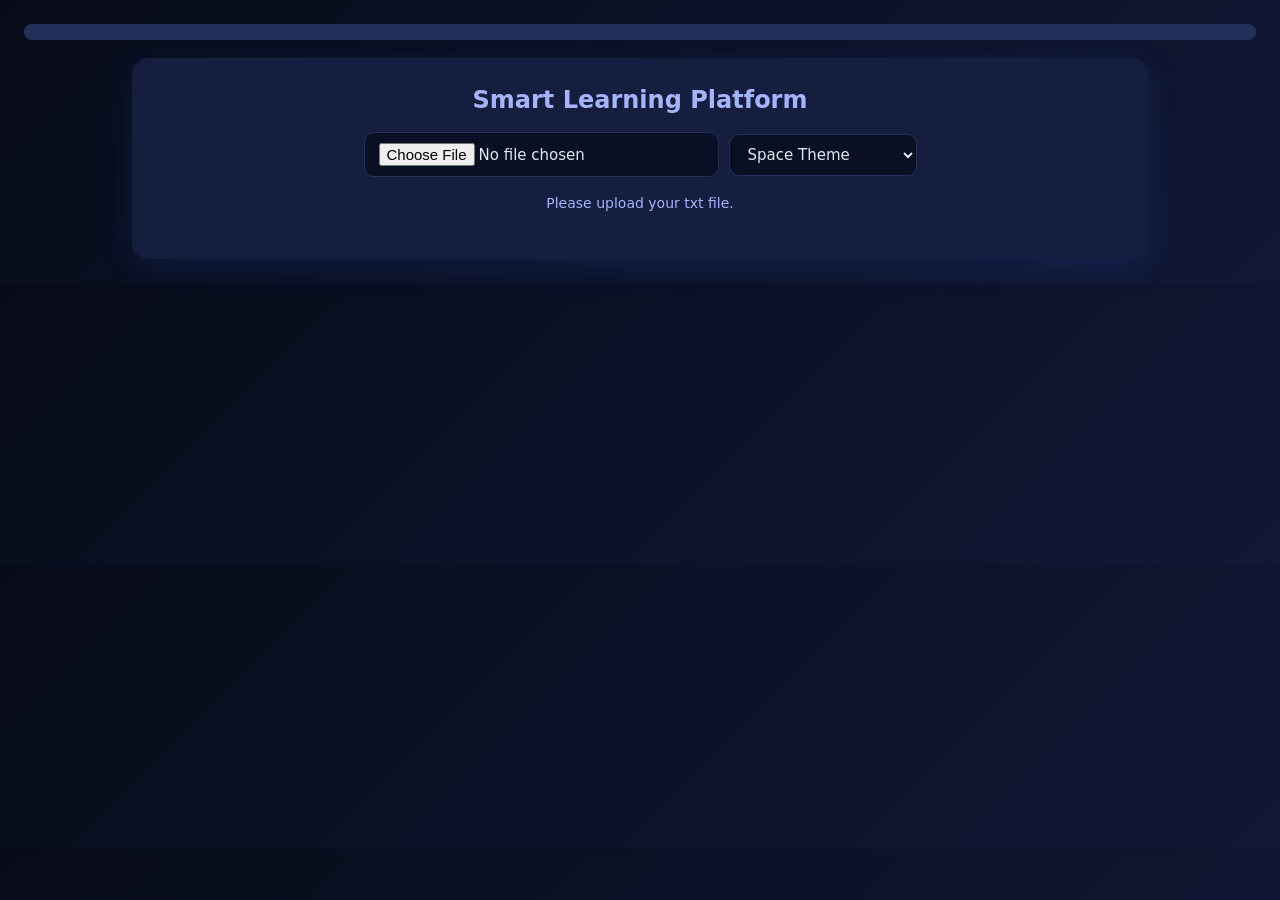
==== learn.uzay.info/index.html @ 09b16815 "Add files via upload" ====
<!DOCTYPE html>
<html lang="en">
<head>
<meta charset="UTF-8">
<meta name="viewport" content="width=device-width, initial-scale=1.0">
<title>Smart Learning Platform</title>
<link rel="shortcut icon" href="learn.ico">
<link rel="stylesheet" href="style.css">
</head>
<body>

<div class="progress-bar-container"><div class="progress-bar" id="progressBar"></div></div>

<div class="container">
    <h1>Smart Learning Platform</h1>
    
    <div class="controls">
        <label class="small" id="fileLabel">
            <input id="file" type="file" accept=".txt">
        </label>
		
		<select id="themeSel">
			<option value="light">Light Theme</option>
			<option value="dark">Dark Theme</option>
			<option value="space" selected>Space Theme</option>
			<option value="submarine">Submarine Theme</option>
			<option value="ice">Ice Theme</option>
			<option value="ocean">Ocean Theme</option>
			<option value="nature">Nature Theme</option>
			<option value="carrot">Carrot Theme</option>
			<option value="cotton">Cotton Theme</option>
		</select>

        <select id="period" style="display:none">
            <option value="12">12 Words / Set</option>
            <option value="6">6 Words / Set</option>
            <option value="24">24 Words / Set</option>
        </select>
        
        <select id="lang" style="display:none">
            <option value="none">Silent Mode</option>
            <option value="en" selected>English</option>
            <option value="tr">Türkçe</option>
            <option value="de">Deutsch</option>
            <option value="fr">Français</option>
            <option value="es">Español</option>
            <option value="it">Italiano</option>
            <option value="ru">Русский</option>
            <option value="ja">日本語</option>
            <option value="ko">한국어</option>
            <option value="zh">中文</option>
            <option value="ar">العربية</option>
            <option value="pt">Português</option>
            <option value="nl">Nederlands</option>
            <option value="sv">Svenska</option>
            <option value="pl">Polski</option>
            <option value="hi">हिन्दी</option>
            <option value="id">Bahasa Indonesia</option>
            <option value="cs">Čeština</option>
            <option value="el">Ελληνικά</option>
            <option value="he">עברית</option>
            <option value="th">ไทย</option>
            <option value="vi">Tiếng Việt</option>
        </select>
        
        <div id="switchBox" style="display:none">
            <label class="switch">
                <input type="checkbox" id="flashcardSwitch" checked>
                <span class="slider"></span><span class="label">Study Flashcard</span>
            </label>
            <label class="switch">
                <input type="checkbox" id="speechSwitch" checked>
                <span class="slider"></span>
                <span class="label">Word Reading 
                    <span id="wifiIcon" style="display:none; margin-left:4px;" title="Offline">
                        <svg width="16" height="16" viewBox="0 0 24 24" fill="none" stroke="currentColor" stroke-width="2" stroke-linecap="round" stroke-linejoin="round" style="vertical-align: text-bottom; color: var(--error-border);"><line x1="2" y1="2" x2="22" y2="22"></line><path d="M16.72 11.06A10.94 10.94 0 0 1 19 12.55"></path><path d="M5 12.55a10.94 10.94 0 0 1 5.17-2.39"></path><path d="M10.71 5.05A16 16 0 0 1 22.58 9"></path><path d="M1.42 9a15.91 15.91 0 0 1 4.7-2.88"></path><path d="M8.53 16.11a6 6 0 0 1 6.95 0"></path><line x1="12" y1="20" x2="12.01" y2="20"></line></svg>
                    </span>
                </span>
            </label>
            <label class="switch">
                <input type="checkbox" id="musicSwitch" checked>
                <span class="slider"></span><span class="label">Correct Sound</span>
            </label>
        </div>
        
        <button id="start" style="display:none">Start</button>
        <button id="reset" style="display:none">Reset</button>
    </div>
    
    <div class="progress" id="progress"></div>
    
    <div id="flashcardArea" class="card fc-area" style="display:none">
        <div class="fc-box" id="fcBox">
            <div class="fc-word" id="fcWord">Word</div>
            <div class="fc-instruction" id="fcInstruction">Click to see definition and examples</div>
            <div class="fc-details" id="fcDetails">
                <div class="fc-def" id="fcDef">Definition</div>
                <ul class="fc-examples" id="fcExamples"></ul>
            </div>
        </div>
        <button id="fcNextBtn" class="primary-btn" style="display:none; margin-top:15px; width:100%; max-width: 300px; padding:12px;">I Learned It, Next</button>
    </div>

    <div id="quiz" style="display:none">
        <div class="card">
            <div class="definition" id="definition"></div>
            <div class="options" id="options"></div>
            <div class="field" id="writeArea" style="display:none">
                <input id="typed" class="input-typed" placeholder="Please type your answer here." autocomplete="off">
                <button id="checkTyped">Check</button>
            </div>
            <div style="text-align:center">
                <button id="hintBtn">Hint</button>
                <button id="dontKnowBtn">I Don't Know</button>
                <button id="continueBtn">I Learned It</button>
                <button id="correctBtn">My Answer Was Already Correct</button>
            </div>
            <div class="footer">
                <div class="note" id="result"></div>
                <div class="progress" id="counter"></div>
            </div>
        </div>
    </div>
</div>

<audio id="correctSound" src="correctSound.mp3"></audio>
<audio id="finishBatchSound" src="finishBatchSound.mp3"></audio>
<audio id="finishAllSound" src="finishAllSound.mp3"></audio>

<script src="script.js"></script>
</body>
</html>
---- learn.uzay.info/style.css ----
:root {
    --bg-grad: linear-gradient(135deg, #070b19, #101836);
    --card-bg: #151e3f;
    --card-border: #23305c;
    --text-main: #e2e8f0;
    --text-sec: #a5b4fc;
    --primary: #6366f1;
    --primary-hover: #818cf8;
    --success: #dcfce7;
    --success-border: #86efac;
    --error: #fee2e2;
    --error-border: #f87171;
    --input-bg: #0b0f24;
    --example-bg: #1e2954;
    --hover-bg: #1e2954;
    font-family: "Poppins", system-ui, -apple-system, Segoe UI, Roboto, "Helvetica Neue", Arial, sans-serif;
}

[data-theme="light"] {
    --bg-grad: linear-gradient(135deg, #dbeafe, #eff6ff);
    --card-bg: #ffffff;
    --card-border: #c7d2fe;
    --text-main: #0f172a;
    --text-sec: #1e3a8a;
    --primary: #3b82f6;
    --primary-hover: #2563eb;
    --input-bg: #ffffff;
    --example-bg: #f1f5f9;
    --hover-bg: #e0e7ff;
}

[data-theme="dark"] {
    --bg-grad: linear-gradient(135deg, #0f172a, #1e293b);
    --card-bg: #1e293b;
    --card-border: #334155;
    --text-main: #f8fafc;
    --text-sec: #93c5fd;
    --primary: #3b82f6;
    --primary-hover: #60a5fa;
    --input-bg: #0f172a;
    --example-bg: #334155;
    --hover-bg: #334155;
}

[data-theme="space"] {
    --bg-grad: linear-gradient(135deg, #070b19, #101836);
    --card-bg: #151e3f;
    --card-border: #23305c;
    --text-main: #e2e8f0;
    --text-sec: #a5b4fc;
    --primary: #6366f1;
    --primary-hover: #818cf8;
    --input-bg: #0b0f24;
    --example-bg: #1e2954;
    --hover-bg: #1e2954;
}

[data-theme="submarine"] {
    --bg-grad: linear-gradient(135deg, #0f172a, #083344);
    --card-bg: #164e63;
    --card-border: #0ea5e9;
    --text-main: #f0fdfa;
    --text-sec: #4ade80;
    --primary: #f97316;
    --primary-hover: #ea580c;
    --input-bg: #082f49;
    --example-bg: #155e75;
    --hover-bg: #115e59;
    --success: #f97316;
    --success-border: #16a34a;
}

[data-theme="ice"] {
    --bg-grad: linear-gradient(135deg, #f0f9ff, #dbeafe);
    --card-bg: #ffffff;
    --card-border: #93c5fd;
    --text-main: #1e3a8a;
    --text-sec: #3b82f6;
    --primary: #60a5fa;
    --primary-hover: #3b82f6;
    --input-bg: #ffffff;
    --example-bg: #eff6ff;
    --hover-bg: #dbeafe;
}

[data-theme="ocean"] {
    --bg-grad: linear-gradient(135deg, #cffafe, #bae6fd);
    --card-bg: #f0fdfa;
    --card-border: #67e8f9;
    --text-main: #083344;
    --text-sec: #0891b2;
    --primary: #06b6d4;
    --primary-hover: #0891b2;
    --input-bg: #ffffff;
    --example-bg: #cffafe;
    --hover-bg: #bae6fd;
}

[data-theme="nature"] {
    --bg-grad: linear-gradient(135deg, #ecfdf5, #d1fae5);
    --card-bg: #ffffff;
    --card-border: #a7f3d0;
    --text-main: #064e3b;
    --text-sec: #047857;
    --primary: #10b981;
    --primary-hover: #059669;
    --input-bg: #ffffff;
    --example-bg: #ecfdf5;
    --hover-bg: #a7f3d0;
}

[data-theme="carrot"] {
    --bg-grad: linear-gradient(135deg, #fff7ed, #ffedd5);
    --card-bg: #ffffff;
    --card-border: #fb923c;
    --text-main: #14532d;
    --text-sec: #16a34a;
    --primary: #f97316;
    --primary-hover: #ea580c;
    --input-bg: #ffffff;
    --example-bg: #ffedd5;
    --hover-bg: #fdba74;
    --success: #22c55e;
    --success-border: #16a34a;
}

[data-theme="cotton"] {
    --bg-grad: linear-gradient(135deg, #ffe4f1, #ffd6ec);
    --card-bg: #fff7fb;
    --card-border: #ffb6d9;
    --text-main: #7a1f52;
    --text-sec: #d9468f;
    --primary: #ff69b4;
    --primary-hover: #ec4899;
    --input-bg: #ffffff;
    --example-bg: #ffe4f1;
    --hover-bg: #ffd6ec;
}

body {
    margin: 0;
    padding: 24px;
    background: var(--bg-grad);
    color: var(--text-main);
    transition: background 0.3s, color 0.3s;
}

.progress-bar-container { 
    width: 100%; 
    height: 16px; 
    background: var(--card-border); 
    border-radius: 8px; 
    margin-bottom: 18px; 
    overflow: hidden; 
}
.progress-bar { 
    height: 100%; 
    width: 0%; 
    background: var(--primary); 
    transition: width 0.3s; 
}

.container {
    max-width: 960px;
    margin: 0 auto;
    background: var(--card-bg);
    padding: 28px;
    border-radius: 16px;
    box-shadow: 0 8px 32px rgba(37, 99, 235, 0.15);
    transition: background 0.3s;
}

h1 { 
    font-size: 24px; 
    margin: 0 0 18px; 
    text-align: center; 
    color: var(--text-sec); 
}

.controls { 
    display: flex; 
    gap: 10px; 
    flex-wrap: wrap; 
    justify-content: center; 
    margin-bottom: 18px; 
    align-items: center; 
}

button, input, select { 
    font-size: 15px; 
    padding: 10px 14px; 
    border-radius: 10px; 
    border: 1px solid var(--card-border); 
    background: var(--input-bg); 
    color: var(--text-main); 
    cursor: pointer; 
    transition: 0.25s; 
    font-family: inherit;
}

button:hover, select:hover, input[type=file]:hover { 
    background: var(--hover-bg);
    border-color: var(--primary); 
}

button.primary-btn { 
    background: var(--primary); 
    color: white; 
    border: none; 
    font-weight: 500;
}
button.primary-btn:hover { 
    background: var(--primary-hover); 
}

.progress { 
    margin: 10px 0 20px 0; 
    font-size: 14px; 
    color: var(--text-sec); 
    text-align: center; 
}

.card { 
    border-radius: 12px; 
    padding: 22px; 
    border: 1px solid var(--card-border); 
    margin-bottom: 14px; 
    background: var(--card-bg); 
    transition: 0.3s; 
}

.definition { 
    font-size: 20px; 
    margin-bottom: 14px; 
    text-align: center; 
    font-weight: 500; 
    color: var(--text-sec); 
}

.options { 
    display: grid; 
    grid-template-columns: 1fr 1fr; 
    gap: 12px; 
}

.opt-btn { 
    padding: 12px; 
    border-radius: 10px; 
    border: 1px solid var(--card-border); 
    background: var(--input-bg); 
    color: var(--text-main); 
    cursor: pointer; 
    font-size: 15px; 
    transition: 0.25s; 
}
.opt-btn:hover:not(:disabled) { 
    background: var(--hover-bg); 
}
.opt-btn.correct { 
    background: var(--success) !important; 
    border-color: var(--success-border) !important; 
    color: #166534; 
}
.opt-btn.wrong { 
    background: var(--error) !important; 
    border-color: var(--error-border) !important; 
    color: #991b1b; 
}

.field { 
    display: flex; 
    gap: 10px; 
    margin-top: 14px; 
    justify-content: center; 
}
.input-typed { 
    flex: 1; 
    padding: 12px; 
    border-radius: 10px; 
    border: 1px solid var(--card-border); 
    font-size: 15px; 
    outline: none; 
    transition: 0.3s; 
}
.input-typed:focus { 
    border-color: var(--primary); 
}

.small { 
    font-size: 13px; 
    color: var(--text-sec); 
}

.footer { 
    display: flex; 
    justify-content: space-between; 
    align-items: center; 
    gap: 12px; 
    margin-top: 16px; 
}
.footer .note { 
    flex: 1; 
    min-height: 1.2em; 
    font-size: 14px; 
    color: var(--text-sec); 
}
.footer .progress { 
    margin: 0; 
    white-space: nowrap; 
    line-height: 1.2; 
}

.switch { 
    display: flex; 
    align-items: center; 
    gap: 8px; 
    cursor: pointer;
}
.switch input { 
    display: none; 
}
.slider { 
    width: 40px; 
    height: 20px; 
    background: #ccc; 
    border-radius: 20px; 
    position: relative; 
    transition: 0.3s;
}
.slider:before { 
    content: ""; 
    position: absolute; 
    width: 16px; 
    height: 16px; 
    background: #fff; 
    border-radius: 50%; 
    top: 2px; 
    left: 2px; 
    transition: 0.2s; 
}
.switch input:checked + .slider { 
    background: var(--primary); 
}
.switch input:checked + .slider:before { 
    transform: translateX(20px); 
}
.label { 
    font-size: 13px; 
}

#continueBtn, #hintBtn, #correctBtn, #dontKnowBtn { 
    display: none; 
    margin-top: 14px; 
    background: var(--primary); 
    color: #fff; 
    border: none; 
    padding: 10px 16px; 
    border-radius: 10px; 
    cursor: pointer; 
    font-size: 15px; 
    transition: opacity 0.3s ease, background 0.25s; 
}
#continueBtn:hover, #hintBtn:hover, #correctBtn:hover, #dontKnowBtn:hover { 
    background: var(--primary-hover); 
}

#switchBox { 
    display: flex; 
    flex-direction: column; 
    gap: 8px; 
    align-items: flex-start; 
}
#switchBox.single > * { 
    margin-top: auto; 
    margin-bottom: auto; 
    align-self: center; 
}

.fc-area { 
    display: flex; 
    flex-direction: column; 
    align-items: center; 
}
.fc-box { 
    width: 100%; 
    box-sizing: border-box;
    padding: 40px 20px; 
    text-align: center; 
    border: 2px dashed var(--primary); 
    border-radius: 16px; 
    cursor: pointer; 
    transition: 0.3s; 
    background: var(--input-bg); 
}
.fc-box:hover { 
    background: var(--example-bg); 
}
.fc-word { 
    font-size: 32px; 
    font-weight: 700; 
    color: var(--text-sec); 
    margin-bottom: 10px;
}
.fc-instruction { 
    font-size: 14px; 
    color: #64748b; 
    font-style: italic; 
}
.fc-details { 
    display: none; 
    margin-top: 20px; 
    text-align: left; 
    animation: fadeIn 0.4s ease; 
    border-top: 1px solid var(--card-border); 
    padding-top: 20px;
}
.fc-def { 
    font-size: 22px; 
    font-weight: 600; 
    color: var(--primary); 
    margin-bottom: 15px; 
    text-align: center;
}
.fc-examples { 
    background: var(--example-bg); 
    padding: 16px 20px; 
    border-radius: 10px; 
    list-style-type: none; 
    margin: 0; 
}
.fc-examples li { 
    margin-bottom: 10px; 
    font-size: 15px; 
    position: relative; 
    padding-left: 20px;
}
.fc-examples li::before { 
    content: "•"; 
    position: absolute; 
    left: 0; 
    color: var(--primary); 
    font-weight: bold; 
    font-size: 18px;
}
.fc-examples li:last-child { 
    margin-bottom: 0; 
}

@keyframes fadeIn { 
    from { opacity: 0; transform: translateY(-5px); } 
    to { opacity: 1; transform: translateY(0); } 
}
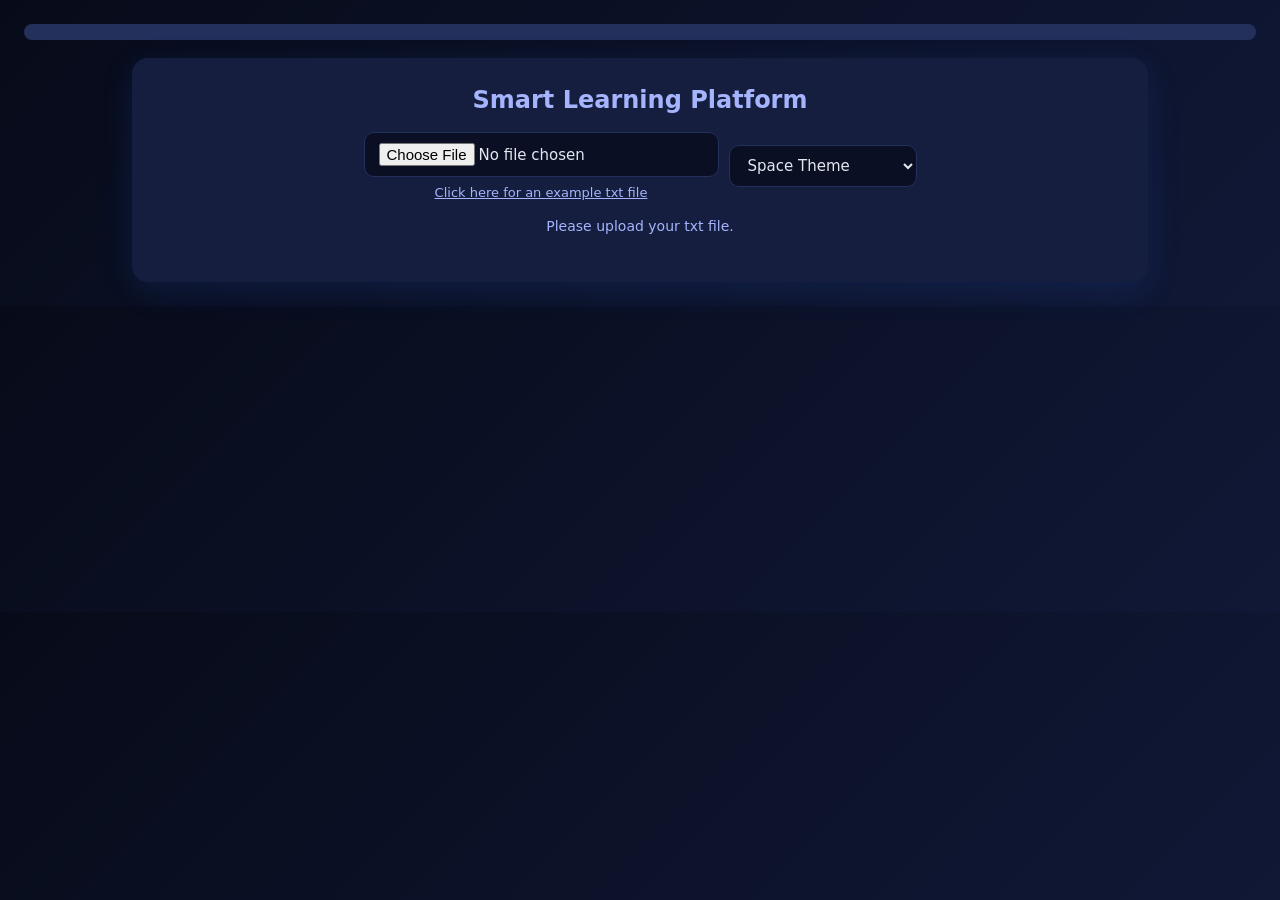
==== commit aba32a86: "Add files via upload" ====
--- a/learn.uzay.info/index.html
+++ b/learn.uzay.info/index.html
@@ -1,132 +1,145 @@
-<!DOCTYPE html>
-<html lang="en">
-<head>
-<meta charset="UTF-8">
-<meta name="viewport" content="width=device-width, initial-scale=1.0">
-<title>Smart Learning Platform</title>
-<link rel="shortcut icon" href="learn.ico">
-<link rel="stylesheet" href="style.css">
-</head>
-<body>
-
-<div class="progress-bar-container"><div class="progress-bar" id="progressBar"></div></div>
-
-<div class="container">
-    <h1>Smart Learning Platform</h1>
-    
-    <div class="controls">
-        <label class="small" id="fileLabel">
-            <input id="file" type="file" accept=".txt">
-        </label>
-		
-		<select id="themeSel">
-			<option value="light">Light Theme</option>
-			<option value="dark">Dark Theme</option>
-			<option value="space" selected>Space Theme</option>
-			<option value="submarine">Submarine Theme</option>
-			<option value="ice">Ice Theme</option>
-			<option value="ocean">Ocean Theme</option>
-			<option value="nature">Nature Theme</option>
-			<option value="carrot">Carrot Theme</option>
-			<option value="cotton">Cotton Theme</option>
-		</select>
-
-        <select id="period" style="display:none">
-            <option value="12">12 Words / Set</option>
-            <option value="6">6 Words / Set</option>
-            <option value="24">24 Words / Set</option>
-        </select>
-        
-        <select id="lang" style="display:none">
-            <option value="none">Silent Mode</option>
-            <option value="en" selected>English</option>
-            <option value="tr">Türkçe</option>
-            <option value="de">Deutsch</option>
-            <option value="fr">Français</option>
-            <option value="es">Español</option>
-            <option value="it">Italiano</option>
-            <option value="ru">Русский</option>
-            <option value="ja">日本語</option>
-            <option value="ko">한국어</option>
-            <option value="zh">中文</option>
-            <option value="ar">العربية</option>
-            <option value="pt">Português</option>
-            <option value="nl">Nederlands</option>
-            <option value="sv">Svenska</option>
-            <option value="pl">Polski</option>
-            <option value="hi">हिन्दी</option>
-            <option value="id">Bahasa Indonesia</option>
-            <option value="cs">Čeština</option>
-            <option value="el">Ελληνικά</option>
-            <option value="he">עברית</option>
-            <option value="th">ไทย</option>
-            <option value="vi">Tiếng Việt</option>
-        </select>
-        
-        <div id="switchBox" style="display:none">
-            <label class="switch">
-                <input type="checkbox" id="flashcardSwitch" checked>
-                <span class="slider"></span><span class="label">Study Flashcard</span>
-            </label>
-            <label class="switch">
-                <input type="checkbox" id="speechSwitch" checked>
-                <span class="slider"></span>
-                <span class="label">Word Reading 
-                    <span id="wifiIcon" style="display:none; margin-left:4px;" title="Offline">
-                        <svg width="16" height="16" viewBox="0 0 24 24" fill="none" stroke="currentColor" stroke-width="2" stroke-linecap="round" stroke-linejoin="round" style="vertical-align: text-bottom; color: var(--error-border);"><line x1="2" y1="2" x2="22" y2="22"></line><path d="M16.72 11.06A10.94 10.94 0 0 1 19 12.55"></path><path d="M5 12.55a10.94 10.94 0 0 1 5.17-2.39"></path><path d="M10.71 5.05A16 16 0 0 1 22.58 9"></path><path d="M1.42 9a15.91 15.91 0 0 1 4.7-2.88"></path><path d="M8.53 16.11a6 6 0 0 1 6.95 0"></path><line x1="12" y1="20" x2="12.01" y2="20"></line></svg>
-                    </span>
-                </span>
-            </label>
-            <label class="switch">
-                <input type="checkbox" id="musicSwitch" checked>
-                <span class="slider"></span><span class="label">Correct Sound</span>
-            </label>
-        </div>
-        
-        <button id="start" style="display:none">Start</button>
-        <button id="reset" style="display:none">Reset</button>
-    </div>
-    
-    <div class="progress" id="progress"></div>
-    
-    <div id="flashcardArea" class="card fc-area" style="display:none">
-        <div class="fc-box" id="fcBox">
-            <div class="fc-word" id="fcWord">Word</div>
-            <div class="fc-instruction" id="fcInstruction">Click to see definition and examples</div>
-            <div class="fc-details" id="fcDetails">
-                <div class="fc-def" id="fcDef">Definition</div>
-                <ul class="fc-examples" id="fcExamples"></ul>
-            </div>
-        </div>
-        <button id="fcNextBtn" class="primary-btn" style="display:none; margin-top:15px; width:100%; max-width: 300px; padding:12px;">I Learned It, Next</button>
-    </div>
-
-    <div id="quiz" style="display:none">
-        <div class="card">
-            <div class="definition" id="definition"></div>
-            <div class="options" id="options"></div>
-            <div class="field" id="writeArea" style="display:none">
-                <input id="typed" class="input-typed" placeholder="Please type your answer here." autocomplete="off">
-                <button id="checkTyped">Check</button>
-            </div>
-            <div style="text-align:center">
-                <button id="hintBtn">Hint</button>
-                <button id="dontKnowBtn">I Don't Know</button>
-                <button id="continueBtn">I Learned It</button>
-                <button id="correctBtn">My Answer Was Already Correct</button>
-            </div>
-            <div class="footer">
-                <div class="note" id="result"></div>
-                <div class="progress" id="counter"></div>
-            </div>
-        </div>
-    </div>
-</div>
-
-<audio id="correctSound" src="correctSound.mp3"></audio>
-<audio id="finishBatchSound" src="finishBatchSound.mp3"></audio>
-<audio id="finishAllSound" src="finishAllSound.mp3"></audio>
-
-<script src="script.js"></script>
-</body>
+<!DOCTYPE html>
+<html lang="en">
+<head>
+<meta charset="utf-8">
+<meta name="viewport" content="width=device-width, initial-scale=1.0">
+<meta name="description" content="Smart Learning Platform is a vocabulary learning platform that helps you learn new words easily, effectively, and permanently through fun flashcards, pronunciation, spelling practice and multiple-choice tests.">
+<meta name="robots" content="index, follow">
+<meta name="author" content="SpacePedia">
+<meta name="keywords" content="smart learning platform, vocabulary learning, flashcards, pronunciation, spelling practice, vocabulary quiz, vocabulary test, English vocabulary, language learning, study platform">
+<meta property="og:title" content="Smart Learning Platform | Learn Vocabulary Easily">
+<meta property="og:description" content="Make vocabulary learning fun, easy, and effective with interactive flashcards, pronunciation, spelling practice, and vocabulary tests. Learn words that truly stay with you. Build a vocabulary that truly lasts."> 
+<meta property="og:image" content="https://learn.uzay.info/learn.ico">
+<meta property="og:url" content="https://learn.uzay.info/">
+<meta property="og:type" content="website">
+<meta name="twitter:card" content="summary_large_image">
+<title>Learn Vocabulary Easily</title>
+<link rel="shortcut icon" href="learn.ico">
+<link rel="stylesheet" href="style.css">
+</head>
+<body>
+
+<div class="progress-bar-container"><div class="progress-bar" id="progressBar"></div></div>
+
+<div class="container">
+    <h1>Smart Learning Platform</h1>
+    
+    <div class="controls">
+        <div id="fileUploadWrapper" style="display: flex; flex-direction: column; align-items: center; gap: 8px;">
+            <label class="small" id="fileLabel">
+                <input id="file" type="file" accept=".txt">
+            </label>
+            <a href="/example.txt" download="example.txt" id="exampleLink" style="display: inline; font-size: 13px; color: var(--text-sec); text-decoration: underline; cursor: pointer; transition: 0.3s;">Click here for an example txt file</a>
+        </div>
+		
+		<select id="themeSel">
+			<option value="light">Light Theme</option>
+			<option value="dark">Dark Theme</option>
+			<option value="space" selected>Space Theme</option>
+			<option value="submarine">Submarine Theme</option>
+			<option value="ice">Ice Theme</option>
+			<option value="ocean">Ocean Theme</option>
+			<option value="nature">Nature Theme</option>
+			<option value="carrot">Carrot Theme</option>
+			<option value="cotton">Cotton Theme</option>
+		</select>
+
+        <select id="period" style="display:none">
+            <option value="12">12 Words / Set</option>
+            <option value="6">6 Words / Set</option>
+            <option value="24">24 Words / Set</option>
+        </select>
+        
+        <select id="lang" style="display:none">
+            <option value="none">Silent Mode</option>
+            <option value="en" selected>English</option>
+            <option value="tr">Türkçe</option>
+            <option value="de">Deutsch</option>
+            <option value="fr">Français</option>
+            <option value="es">Español</option>
+            <option value="it">Italiano</option>
+            <option value="ru">Русский</option>
+            <option value="ja">日本語</option>
+            <option value="ko">한국어</option>
+            <option value="zh">中文</option>
+            <option value="ar">العربية</option>
+            <option value="pt">Português</option>
+            <option value="nl">Nederlands</option>
+            <option value="sv">Svenska</option>
+            <option value="pl">Polski</option>
+            <option value="hi">हिन्दी</option>
+            <option value="id">Bahasa Indonesia</option>
+            <option value="cs">Čeština</option>
+            <option value="el">Ελληνικά</option>
+            <option value="he">עברית</option>
+            <option value="th">ไทย</option>
+            <option value="vi">Tiếng Việt</option>
+        </select>
+        
+        <div id="switchBox" style="display:none">
+            <label class="switch">
+                <input type="checkbox" id="flashcardSwitch" checked>
+                <span class="slider"></span><span class="label">Study Flashcard</span>
+            </label>
+            <label class="switch">
+                <input type="checkbox" id="speechSwitch" checked>
+                <span class="slider"></span>
+                <span class="label">Word Reading 
+                    <span id="wifiIcon" style="display:none; margin-left:4px;" title="Offline">
+                        <svg width="16" height="16" viewBox="0 0 24 24" fill="none" stroke="currentColor" stroke-width="2" stroke-linecap="round" stroke-linejoin="round" style="vertical-align: text-bottom; color: var(--error-border);"><line x1="2" y1="2" x2="22" y2="22"></line><path d="M16.72 11.06A10.94 10.94 0 0 1 19 12.55"></path><path d="M5 12.55a10.94 10.94 0 0 1 5.17-2.39"></path><path d="M10.71 5.05A16 16 0 0 1 22.58 9"></path><path d="M1.42 9a15.91 15.91 0 0 1 4.7-2.88"></path><path d="M8.53 16.11a6 6 0 0 1 6.95 0"></path><line x1="12" y1="20" x2="12.01" y2="20"></line></svg>
+                    </span>
+                </span>
+            </label>
+            <label class="switch">
+                <input type="checkbox" id="musicSwitch" checked>
+                <span class="slider"></span><span class="label">Correct Sound</span>
+            </label>
+        </div>
+        
+        <button id="start" style="display:none">Start</button>
+        <button id="reset" style="display:none">Reset</button>
+    </div>
+    
+    <div class="progress" id="progress"></div>
+    
+    <div id="flashcardArea" class="card fc-area" style="display:none">
+        <div class="fc-box" id="fcBox">
+            <div class="fc-word" id="fcWord">Word</div>
+            <div class="fc-instruction" id="fcInstruction">Click to see definition and examples</div>
+            <div class="fc-details" id="fcDetails">
+                <div class="fc-def" id="fcDef">Definition</div>
+                <ul class="fc-examples" id="fcExamples"></ul>
+            </div>
+        </div>
+        <button id="fcNextBtn" class="primary-btn" style="display:none; margin-top:15px; width:100%; max-width: 300px; padding:12px;">I Learned It, Next</button>
+    </div>
+
+    <div id="quiz" style="display:none">
+        <div class="card">
+            <div class="definition" id="definition"></div>
+            <div class="options" id="options"></div>
+            <div class="field" id="writeArea" style="display:none">
+                <input id="typed" class="input-typed" placeholder="Please type your answer here." autocomplete="off">
+                <button id="checkTyped">Check</button>
+            </div>
+            <div style="text-align:center">
+                <button id="hintBtn">Hint</button>
+                <button id="dontKnowBtn">I Don't Know</button>
+                <button id="continueBtn">I Learned It</button>
+                <button id="correctBtn">My Answer Was Already Correct</button>
+            </div>
+            <div class="footer">
+                <div class="note" id="result"></div>
+                <div class="progress" id="counter"></div>
+            </div>
+        </div>
+    </div>
+</div>
+
+<audio id="correctSound" src="correctSound.mp3"></audio>
+<audio id="finishBatchSound" src="finishBatchSound.mp3"></audio>
+<audio id="finishAllSound" src="finishAllSound.mp3"></audio>
+
+<script src="script.js"></script>
+</body>
 </html>
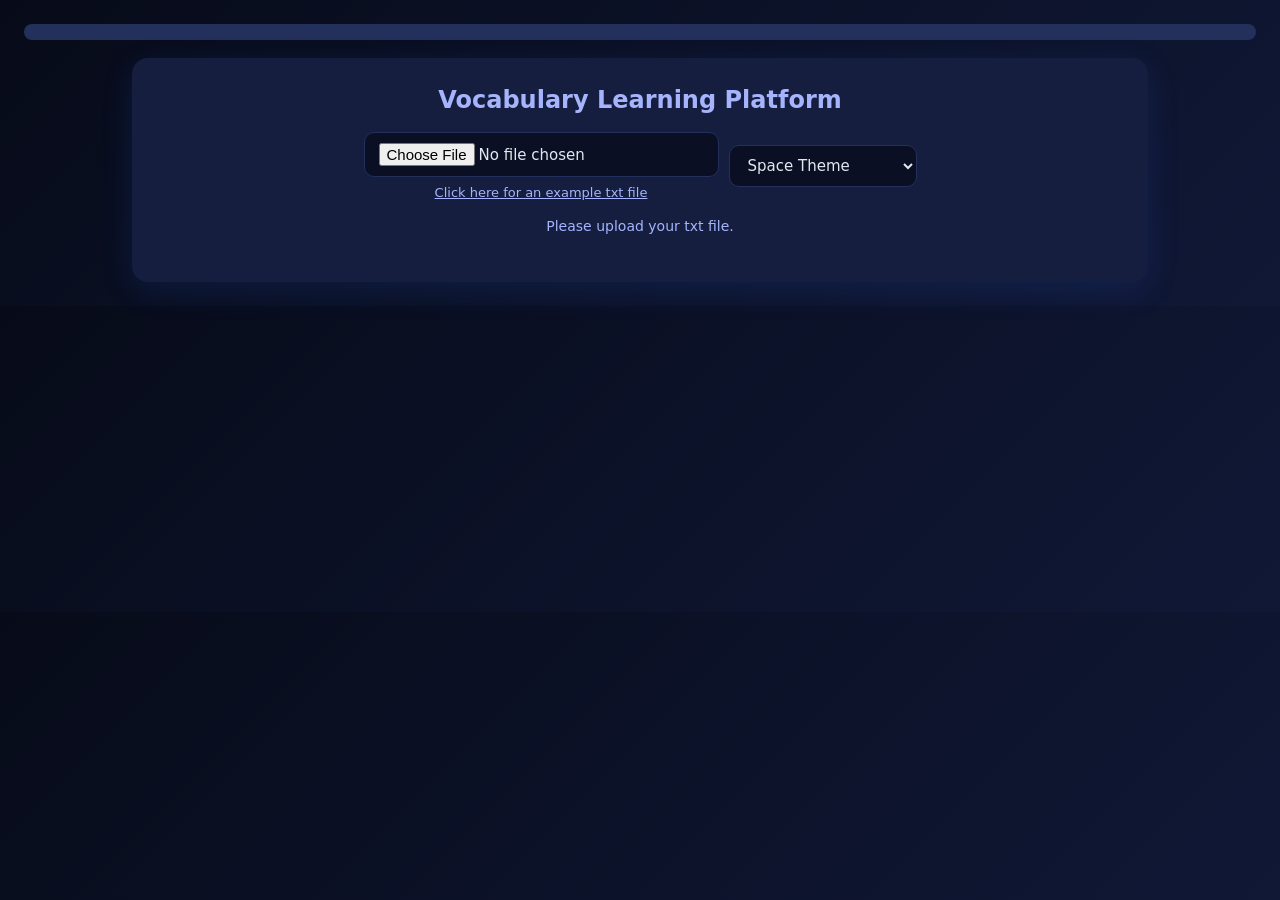
==== commit 8b24a12a: "Add files via upload" ====
--- a/learn.uzay.info/index.html
+++ b/learn.uzay.info/index.html
@@ -3,14 +3,14 @@
 <head>
 <meta charset="utf-8">
 <meta name="viewport" content="width=device-width, initial-scale=1.0">
-<meta name="description" content="Smart Learning Platform is a vocabulary learning platform that helps you learn new words easily, effectively, and permanently through fun flashcards, pronunciation, spelling practice and multiple-choice tests.">
+<meta name="description" content="Vocabulary Learning Platform helps you learn new words easily, effectively, and permanently through interactive flashcards, pronunciation, spelling practice, and multiple-choice tests.">
 <meta name="robots" content="index, follow">
-<meta name="author" content="SpacePedia">
-<meta name="keywords" content="smart learning platform, vocabulary learning, flashcards, pronunciation, spelling practice, vocabulary quiz, vocabulary test, English vocabulary, language learning, study platform">
-<meta property="og:title" content="Smart Learning Platform | Learn Vocabulary Easily">
+<meta name="author" content="abcda">
+<meta name="keywords" content="vocabulary learning platform, vocabulary learning, flashcards, pronunciation, spelling practice, vocabulary quiz, vocabulary test, English vocabulary, language learning, study platform">
+<meta property="og:title" content="Vocabulary Learning Platform | Learn Vocabulary Easily">
 <meta property="og:description" content="Make vocabulary learning fun, easy, and effective with interactive flashcards, pronunciation, spelling practice, and vocabulary tests. Learn words that truly stay with you. Build a vocabulary that truly lasts."> 
-<meta property="og:image" content="https://learn.uzay.info/learn.ico">
-<meta property="og:url" content="https://learn.uzay.info/">
+<meta property="og:image" content="https://learnvocabulary.org/learn.ico">
+<meta property="og:url" content="https://learnvocabulary.org">
 <meta property="og:type" content="website">
 <meta name="twitter:card" content="summary_large_image">
 <title>Learn Vocabulary Easily</title>
@@ -22,7 +22,7 @@
 <div class="progress-bar-container"><div class="progress-bar" id="progressBar"></div></div>
 
 <div class="container">
-    <h1>Smart Learning Platform</h1>
+    <h1>Vocabulary Learning Platform</h1>
     
     <div class="controls">
         <div id="fileUploadWrapper" style="display: flex; flex-direction: column; align-items: center; gap: 8px;">
